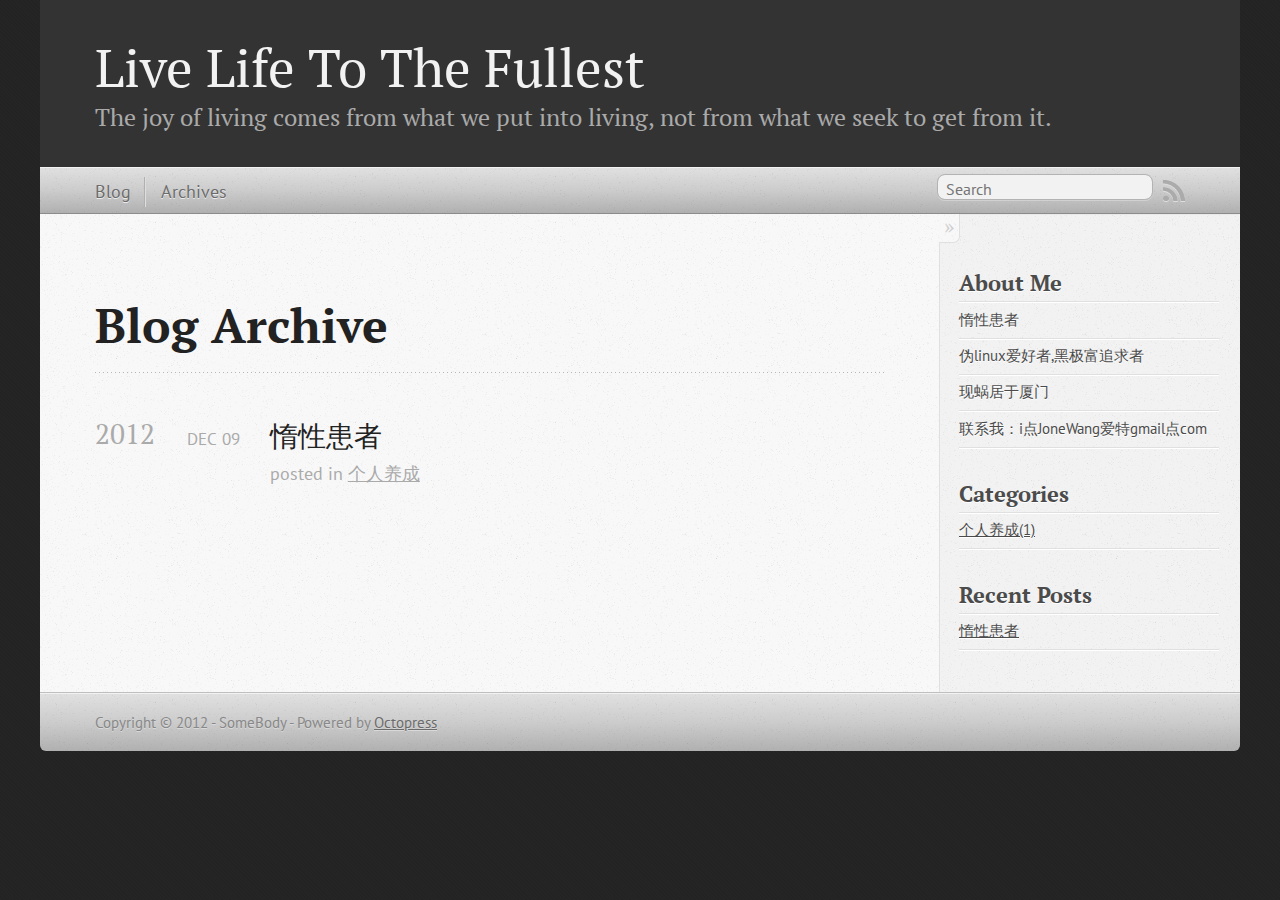
==== blog/archives/index.html @ 5085f166 "Site updated at 2012-12-09 09:11:10 UTC" ====
<!DOCTYPE html>
<!--[if IEMobile 7 ]><html class="no-js iem7"><![endif]-->
<!--[if lt IE 9]><html class="no-js lte-ie8"><![endif]-->
<!--[if (gt IE 8)|(gt IEMobile 7)|!(IEMobile)|!(IE)]><!--><html class="no-js" lang="en"><!--<![endif]-->
<head>
  <meta charset="utf-8">
  <title>Blog Archive - Live Life To The Fullest</title>
  <meta name="author" content="SomeBody">

  
  <meta name="description" content="Blog Archive 2012 惰性患者
Dec 09 2012 posted in 个人养成 About Me 惰性患者 伪linux爱好者,黑极富追求者 现蜗居于厦门 联系我：i点JoneWang爱特gmail点com Categories 个人养成(1) Recent Posts &hellip;">
  

  <!-- http://t.co/dKP3o1e -->
  <meta name="HandheldFriendly" content="True">
  <meta name="MobileOptimized" content="320">
  <meta name="viewport" content="width=device-width, initial-scale=1">

  
  <link rel="canonical" href="http://joneblog.github.com/blog/archives/">
  <link href="/favicon.png" rel="icon">
  <link href="/stylesheets/screen.css" media="screen, projection" rel="stylesheet" type="text/css">
  <script src="/javascripts/modernizr-2.0.js"></script>
  <script src="/javascripts/ender.js"></script>
  <script src="/javascripts/octopress.js" type="text/javascript"></script>
  <link href="/atom.xml" rel="alternate" title="Live Life To The Fullest" type="application/atom+xml">
  <!--Fonts from Google"s Web font directory at http://google.com/webfonts -->
<link href="http://fonts.googleapis.com/css?family=PT+Serif:regular,italic,bold,bolditalic" rel="stylesheet" type="text/css">
<link href="http://fonts.googleapis.com/css?family=PT+Sans:regular,italic,bold,bolditalic" rel="stylesheet" type="text/css">

  

</head>

<body   >
  <header role="banner"><hgroup>
  <h1><a href="/">Live Life To The Fullest</a></h1>
  
    <h2>The joy of living comes from what we put into living, not from what we seek to get from it.</h2>
  
</hgroup>

</header>
  <nav role="navigation"><ul class="subscription" data-subscription="rss">
  <li><a href="/atom.xml" rel="subscribe-rss" title="subscribe via RSS">RSS</a></li>
  
</ul>
  
<form action="http://google.com/search" method="get">
  <fieldset role="search">
    <input type="hidden" name="q" value="site:joneblog.github.com" />
    <input class="search" type="text" name="q" results="0" placeholder="Search"/>
  </fieldset>
</form>
  
<ul class="main-navigation">
  <li><a href="/">Blog</a></li>
  <li><a href="/blog/archives">Archives</a></li>
</ul>

</nav>
  <div id="main">
    <div id="content">
      <div>
<article role="article">
  
  <header>
    <h1 class="entry-title">Blog Archive</h1>
    
  </header>
  
  <div id="blog-archives">



  
  <h2>2012</h2>

<article>
  
<h1><a href="/blog/2012/12/09/inert-patients/">惰性患者</a></h1>
<time datetime="2012-12-09T13:49:00+08:00" pubdate><span class='month'>Dec</span> <span class='day'>09</span> <span class='year'>2012</span></time>

<footer>
  <span class="categories">posted in <a class='category' href='/blog/categories/个人养成/'>个人养成</a></span>
</footer>


</article>

</div>

  
</article>

</div>

<aside class="sidebar">
  
    <section>
  <h1>About Me</h1>
    <ul>
    <!--jonewang: self define about me.-->
    <li>惰性患者</li>
    <li>伪linux爱好者,黑极富追求者</li>
    <li>现蜗居于厦门</li>
    <li>联系我：i点JoneWang爱特gmail点com</li>
    </ul>
</section>

<section>
<h1>Categories</h1>
<span class='categories_tag'><li class='post'> <a href='/blog/categories/个人养成' style='font-size: 100'>个人养成(1)</a> </li></span>
</section>

<section>
  <h1>Recent Posts</h1>
  <ul id="recent_posts">
    
      <li class="post">
        <a href="/blog/2012/12/09/inert-patients/">惰性患者</a>
      </li>
    
  </ul>
</section>

  
</aside>


    </div>
  </div>
  <footer role="contentinfo"><p>
  Copyright &copy; 2012 - SomeBody -
  <span class="credit">Powered by <a href="http://octopress.org">Octopress</a></span>
</p>

</footer>
  







  <script type="text/javascript">
    (function(){
      var twitterWidgets = document.createElement('script');
      twitterWidgets.type = 'text/javascript';
      twitterWidgets.async = true;
      twitterWidgets.src = 'http://platform.twitter.com/widgets.js';
      document.getElementsByTagName('head')[0].appendChild(twitterWidgets);
    })();
  </script>





</body>
</html>
---- stylesheets/screen.css ----
html,body,div,span,applet,object,iframe,h1,h2,h3,h4,h5,h6,p,blockquote,pre,a,abbr,acronym,address,big,cite,code,del,dfn,em,img,ins,kbd,q,s,samp,small,strike,strong,sub,sup,tt,var,b,u,i,center,dl,dt,dd,ol,ul,li,fieldset,form,label,legend,table,caption,tbody,tfoot,thead,tr,th,td,article,aside,canvas,details,embed,figure,figcaption,footer,header,hgroup,menu,nav,output,ruby,section,summary,time,mark,audio,video{margin:0;padding:0;border:0;font:inherit;font-size:100%;vertical-align:baseline}html{line-height:1}ol,ul{list-style:none}table{border-collapse:collapse;border-spacing:0}caption,th,td{text-align:left;font-weight:normal;vertical-align:middle}q,blockquote{quotes:none}q:before,q:after,blockquote:before,blockquote:after{content:"";content:none}a img{border:none}article,aside,details,figcaption,figure,footer,header,hgroup,menu,nav,section,summary{display:block}article,aside,details,figcaption,figure,footer,header,hgroup,menu,nav,section,summary{display:block}a{color:#1863a1}a:visited{color:#751590}a:focus{color:#0181eb}a:hover{color:#0181eb}a:active{color:#01579f}aside.sidebar a{color:#1863a1}aside.sidebar a:focus{color:#0181eb}aside.sidebar a:hover{color:#0181eb}aside.sidebar a:active{color:#01579f}a{-webkit-transition:color 0.3s;-moz-transition:color 0.3s;-o-transition:color 0.3s;transition:color 0.3s}html{background:#252525 url('/images/line-tile.png?1355036156') top left}body>div{background:#f2f2f2 url('/images/noise.png?1355036156') top left;border-bottom:1px solid #bfbfbf}body>div>div{background:#f8f8f8 url('/images/noise.png?1355036156') top left;border-right:1px solid #e0e0e0}.heading,body>header h1,h1,h2,h3,h4,h5,h6{font-family:"PT Serif","Georgia","Helvetica Neue",Arial,sans-serif}.sans,body>header h2,article header p.meta,article>footer,#content .blog-index footer,html .gist .gist-file .gist-meta,#blog-archives a.category,#blog-archives time,aside.sidebar section,body>footer{font-family:"PT Sans","Helvetica Neue",Arial,sans-serif}.serif,body,#content .blog-index a[rel=full-article]{font-family:"PT Serif",Georgia,Times,"Times New Roman",serif}.mono,pre,code,tt,p code,li code{font-family:Menlo,Monaco,"Andale Mono","lucida console","Courier New",monospace}body>header h1{font-size:2.2em;font-family:"PT Serif","Georgia","Helvetica Neue",Arial,sans-serif;font-weight:normal;line-height:1.2em;margin-bottom:0.6667em}body>header h2{font-family:"PT Serif","Georgia","Helvetica Neue",Arial,sans-serif}body{line-height:1.5em;color:#222}h1{font-size:2.2em;line-height:1.2em}@media only screen and (min-width: 992px){body{font-size:1.15em}h1{font-size:2.6em;line-height:1.2em}}h1,h2,h3,h4,h5,h6{text-rendering:optimizelegibility;margin-bottom:1em;font-weight:bold}h2,section h1{font-size:1.5em}h3,section h2,section section h1{font-size:1.3em}h4,section h3,section section h2,section section section h1{font-size:1em}h5,section h4,section section h3{font-size:.9em}h6,section h5,section section h4,section section section h3{font-size:.8em}p,blockquote,ul,ol{margin-bottom:1.5em}ul{list-style-type:disc}ul ul{list-style-type:circle;margin-bottom:0px}ul ul ul{list-style-type:square;margin-bottom:0px}ol{list-style-type:decimal}ol ol{list-style-type:lower-alpha;margin-bottom:0px}ol ol ol{list-style-type:lower-roman;margin-bottom:0px}ul,ul ul,ul ol,ol,ol ul,ol ol{margin-left:1.3em}strong{font-weight:bold}em{font-style:italic}sup,sub{font-size:0.8em;position:relative;display:inline-block}sup{top:-0.5em}sub{bottom:-0.5em}q{font-style:italic}q:before{content:"\201C"}q:after{content:"\201D"}em,dfn{font-style:italic}strong,dfn{font-weight:bold}del,s{text-decoration:line-through}abbr,acronym{border-bottom:1px dotted;cursor:help}sub,sup{line-height:0}hr{margin-bottom:0.2em}small{font-size:.8em}big{font-size:1.2em}blockquote{font-style:italic;position:relative;font-size:1.2em;line-height:1.5em;padding-left:1em;border-left:4px solid rgba(170,170,170,0.5)}blockquote cite{font-style:italic}blockquote cite a{color:#aaa !important;word-wrap:break-word}blockquote cite:before{content:'\2014';padding-right:.3em;padding-left:.3em;color:#aaa}@media only screen and (min-width: 992px){blockquote{padding-left:1.5em;border-left-width:4px}}.pullquote-right:before,.pullquote-left:before{padding:0;border:none;content:attr(data-pullquote);float:right;width:45%;margin:.5em 0 1em 1.5em;position:relative;top:7px;font-size:1.4em;line-height:1.45em}.pullquote-left:before{float:left;margin:.5em 1.5em 1em 0}.force-wrap,article a,aside.sidebar a{white-space:-moz-pre-wrap;white-space:-pre-wrap;white-space:-o-pre-wrap;white-space:pre-wrap;word-wrap:break-word}.group,body>header,body>nav,body>footer,body #content>article,body #content>div>article,body #content>div>section,body div.pagination,aside.sidebar,#main,#content,.sidebar{*zoom:1}.group:after,body>header:after,body>nav:after,body>footer:after,body #content>article:after,body #content>div>article:after,body #content>div>section:after,body div.pagination:after,aside.sidebar:after,#main:after,#content:after,.sidebar:after{content:"";display:table;clear:both}body{-webkit-text-size-adjust:none;max-width:1200px;position:relative;margin:0 auto}body>header,body>nav,body>footer,body #content>article,body #content>div>article,body #content>div>section{padding-left:18px;padding-right:18px}@media only screen and (min-width: 480px){body>header,body>nav,body>footer,body #content>article,body #content>div>article,body #content>div>section{padding-left:25px;padding-right:25px}}@media only screen and (min-width: 768px){body>header,body>nav,body>footer,body #content>article,body #content>div>article,body #content>div>section{padding-left:35px;padding-right:35px}}@media only screen and (min-width: 992px){body>header,body>nav,body>footer,body #content>article,body #content>div>article,body #content>div>section{padding-left:55px;padding-right:55px}}body div.pagination{margin-left:18px;margin-right:18px}@media only screen and (min-width: 480px){body div.pagination{margin-left:25px;margin-right:25px}}@media only screen and (min-width: 768px){body div.pagination{margin-left:35px;margin-right:35px}}@media only screen and (min-width: 992px){body div.pagination{margin-left:55px;margin-right:55px}}body>header{font-size:1em;padding-top:1.5em;padding-bottom:1.5em}#content{overflow:hidden}#content>div,#content>article{width:100%}aside.sidebar{float:none;padding:0 18px 1px;background-color:#f7f7f7;border-top:1px solid #e0e0e0}.flex-content,article img,article video,article .flash-video,aside.sidebar img{max-width:100%;height:auto}.basic-alignment.left,article img.left,article video.left,article .left.flash-video,aside.sidebar img.left{float:left;margin-right:1.5em}.basic-alignment.right,article img.right,article video.right,article .right.flash-video,aside.sidebar img.right{float:right;margin-left:1.5em}.basic-alignment.center,article img.center,article video.center,article .center.flash-video,aside.sidebar img.center{display:block;margin:0 auto 1.5em}.basic-alignment.left,article img.left,article video.left,article .left.flash-video,aside.sidebar img.left,.basic-alignment.right,article img.right,article video.right,article .right.flash-video,aside.sidebar img.right{margin-bottom:.8em}.toggle-sidebar,.no-sidebar .toggle-sidebar{display:none}@media only screen and (min-width: 750px){body.sidebar-footer aside.sidebar{float:none;width:auto;clear:left;margin:0;padding:0 35px 1px;background-color:#f7f7f7;border-top:1px solid #eaeaea}body.sidebar-footer aside.sidebar section.odd,body.sidebar-footer aside.sidebar section.even{float:left;width:48%}body.sidebar-footer aside.sidebar section.odd{margin-left:0}body.sidebar-footer aside.sidebar section.even{margin-left:4%}body.sidebar-footer aside.sidebar.thirds section{width:30%;margin-left:5%}body.sidebar-footer aside.sidebar.thirds section.first{margin-left:0;clear:both}}body.sidebar-footer #content{margin-right:0px}body.sidebar-footer .toggle-sidebar{display:none}@media only screen and (min-width: 550px){body>header{font-size:1em}}@media only screen and (min-width: 750px){aside.sidebar{float:none;width:auto;clear:left;margin:0;padding:0 35px 1px;background-color:#f7f7f7;border-top:1px solid #eaeaea}aside.sidebar section.odd,aside.sidebar section.even{float:left;width:48%}aside.sidebar section.odd{margin-left:0}aside.sidebar section.even{margin-left:4%}aside.sidebar.thirds section{width:30%;margin-left:5%}aside.sidebar.thirds section.first{margin-left:0;clear:both}}@media only screen and (min-width: 768px){body{-webkit-text-size-adjust:auto}body>header{font-size:1.2em}#main{padding:0;margin:0 auto}#content{overflow:visible;margin-right:240px;position:relative}.no-sidebar #content{margin-right:0;border-right:0}.collapse-sidebar #content{margin-right:20px}#content>div,#content>article{padding-top:17.5px;padding-bottom:17.5px;float:left}aside.sidebar{width:210px;padding:0 15px 15px;background:none;clear:none;float:left;margin:0 -100% 0 0}aside.sidebar section{width:auto;margin-left:0}aside.sidebar section.odd,aside.sidebar section.even{float:none;width:auto;margin-left:0}.collapse-sidebar aside.sidebar{float:none;width:auto;clear:left;margin:0;padding:0 35px 1px;background-color:#f7f7f7;border-top:1px solid #eaeaea}.collapse-sidebar aside.sidebar section.odd,.collapse-sidebar aside.sidebar section.even{float:left;width:48%}.collapse-sidebar aside.sidebar section.odd{margin-left:0}.collapse-sidebar aside.sidebar section.even{margin-left:4%}.collapse-sidebar aside.sidebar.thirds section{width:30%;margin-left:5%}.collapse-sidebar aside.sidebar.thirds section.first{margin-left:0;clear:both}}@media only screen and (min-width: 992px){body>header{font-size:1.3em}#content{margin-right:300px}#content>div,#content>article{padding-top:27.5px;padding-bottom:27.5px}aside.sidebar{width:260px;padding:1.2em 20px 20px}.collapse-sidebar aside.sidebar{padding-left:55px;padding-right:55px}}@media only screen and (min-width: 768px){ul,ol{margin-left:0}}body>header{background:#333}body>header h1{display:inline-block;margin:0}body>header h1 a,body>header h1 a:visited,body>header h1 a:hover{color:#f2f2f2;text-decoration:none}body>header h2{margin:.2em 0 0;font-size:1em;color:#aaa;font-weight:normal}body>nav{position:relative;background-color:#ccc;background:url('/images/noise.png?1355036156'),-webkit-gradient(linear, 50% 0%, 50% 100%, color-stop(0%, #e0e0e0), color-stop(50%, #cccccc), color-stop(100%, #b0b0b0));background:url('/images/noise.png?1355036156'),-webkit-linear-gradient(#e0e0e0,#cccccc,#b0b0b0);background:url('/images/noise.png?1355036156'),-moz-linear-gradient(#e0e0e0,#cccccc,#b0b0b0);background:url('/images/noise.png?1355036156'),-o-linear-gradient(#e0e0e0,#cccccc,#b0b0b0);background:url('/images/noise.png?1355036156'),linear-gradient(#e0e0e0,#cccccc,#b0b0b0);border-top:1px solid #f2f2f2;border-bottom:1px solid #8c8c8c;padding-top:.35em;padding-bottom:.35em}body>nav form{-webkit-background-clip:padding;-moz-background-clip:padding;background-clip:padding-box;margin:0;padding:0}body>nav form .search{padding:.3em .5em 0;font-size:.85em;font-family:"PT Sans","Helvetica Neue",Arial,sans-serif;line-height:1.1em;width:95%;-webkit-border-radius:0.5em;-moz-border-radius:0.5em;-ms-border-radius:0.5em;-o-border-radius:0.5em;border-radius:0.5em;-webkit-background-clip:padding;-moz-background-clip:padding;background-clip:padding-box;-webkit-box-shadow:#d1d1d1 0 1px;-moz-box-shadow:#d1d1d1 0 1px;box-shadow:#d1d1d1 0 1px;background-color:#f2f2f2;border:1px solid #b3b3b3;color:#888}body>nav form .search:focus{color:#444;border-color:#80b1df;-webkit-box-shadow:#80b1df 0 0 4px,#80b1df 0 0 3px inset;-moz-box-shadow:#80b1df 0 0 4px,#80b1df 0 0 3px inset;box-shadow:#80b1df 0 0 4px,#80b1df 0 0 3px inset;background-color:#fff;outline:none}body>nav fieldset[role=search]{float:right;width:48%}body>nav fieldset.mobile-nav{float:left;width:48%}body>nav fieldset.mobile-nav select{width:100%;font-size:.8em;border:1px solid #888}body>nav ul{display:none}@media only screen and (min-width: 550px){body>nav{font-size:.9em}body>nav ul{margin:0;padding:0;border:0;overflow:hidden;*zoom:1;float:left;display:block;padding-top:.15em}body>nav ul li{list-style-image:none;list-style-type:none;margin-left:0;white-space:nowrap;display:inline;float:left;padding-left:0;padding-right:0}body>nav ul li:first-child,body>nav ul li.first{padding-left:0}body>nav ul li:last-child{padding-right:0}body>nav ul li.last{padding-right:0}body>nav ul.subscription{margin-left:.8em;float:right}body>nav ul.subscription li:last-child a{padding-right:0}body>nav ul li{margin:0}body>nav a{color:#6b6b6b;font-family:"PT Sans","Helvetica Neue",Arial,sans-serif;text-shadow:#ebebeb 0 1px;float:left;text-decoration:none;font-size:1.1em;padding:.1em 0;line-height:1.5em}body>nav a:visited{color:#6b6b6b}body>nav a:hover{color:#2b2b2b}body>nav li+li{border-left:1px solid #b0b0b0;margin-left:.8em}body>nav li+li a{padding-left:.8em;border-left:1px solid #dedede}body>nav form{float:right;text-align:left;padding-left:.8em;width:175px}body>nav form .search{width:93%;font-size:.95em;line-height:1.2em}body>nav ul[data-subscription$=email]+form{width:97px}body>nav ul[data-subscription$=email]+form .search{width:91%}body>nav fieldset.mobile-nav{display:none}body>nav fieldset[role=search]{width:99%}}@media only screen and (min-width: 992px){body>nav form{width:215px}body>nav ul[data-subscription$=email]+form{width:147px}}.no-placeholder body>nav .search{background:#f2f2f2 url('/images/search.png?1355036156') 0.3em 0.25em no-repeat;text-indent:1.3em}@media only screen and (min-width: 550px){.maskImage body>nav ul[data-subscription$=email]+form{width:123px}}@media only screen and (min-width: 992px){.maskImage body>nav ul[data-subscription$=email]+form{width:173px}}.maskImage ul.subscription{position:relative;top:.2em}.maskImage ul.subscription li,.maskImage ul.subscription a{border:0;padding:0}.maskImage a[rel=subscribe-rss]{position:relative;top:0px;text-indent:-999999em;background-color:#dedede;border:0;padding:0}.maskImage a[rel=subscribe-rss],.maskImage a[rel=subscribe-rss]:after{-webkit-mask-image:url('/images/rss.png?1355036156');-moz-mask-image:url('/images/rss.png?1355036156');-ms-mask-image:url('/images/rss.png?1355036156');-o-mask-image:url('/images/rss.png?1355036156');mask-image:url('/images/rss.png?1355036156');-webkit-mask-repeat:no-repeat;-moz-mask-repeat:no-repeat;-ms-mask-repeat:no-repeat;-o-mask-repeat:no-repeat;mask-repeat:no-repeat;width:22px;height:22px}.maskImage a[rel=subscribe-rss]:after{content:"";position:absolute;top:-1px;left:0;background-color:#ababab}.maskImage a[rel=subscribe-rss]:hover:after{background-color:#9e9e9e}.maskImage a[rel=subscribe-email]{position:relative;top:0px;text-indent:-999999em;background-color:#dedede;border:0;padding:0}.maskImage a[rel=subscribe-email],.maskImage a[rel=subscribe-email]:after{-webkit-mask-image:url('/images/email.png?1355036156');-moz-mask-image:url('/images/email.png?1355036156');-ms-mask-image:url('/images/email.png?1355036156');-o-mask-image:url('/images/email.png?1355036156');mask-image:url('/images/email.png?1355036156');-webkit-mask-repeat:no-repeat;-moz-mask-repeat:no-repeat;-ms-mask-repeat:no-repeat;-o-mask-repeat:no-repeat;mask-repeat:no-repeat;width:28px;height:22px}.maskImage a[rel=subscribe-email]:after{content:"";position:absolute;top:-1px;left:0;background-color:#ababab}.maskImage a[rel=subscribe-email]:hover:after{background-color:#9e9e9e}article{padding-top:1em}article header{position:relative;padding-top:2em;padding-bottom:1em;margin-bottom:1em;background:url('[data-uri]') bottom left repeat-x}article header h1{margin:0}article header h1 a{text-decoration:none}article header h1 a:hover{text-decoration:underline}article header p{font-size:.9em;color:#aaa;margin:0}article header p.meta{text-transform:uppercase;position:absolute;top:0}@media only screen and (min-width: 768px){article header{margin-bottom:1.5em;padding-bottom:1em;background:url('[data-uri]') bottom left repeat-x}}article h2{padding-top:0.8em;background:url('[data-uri]') top left repeat-x}.entry-content article h2:first-child,article header+h2{padding-top:0}article h2:first-child,article header+h2{background:none}article .feature{padding-top:.5em;margin-bottom:1em;padding-bottom:1em;background:url('[data-uri]') bottom left repeat-x;font-size:2.0em;font-style:italic;line-height:1.3em}article img,article video,article .flash-video{-webkit-border-radius:0.3em;-moz-border-radius:0.3em;-ms-border-radius:0.3em;-o-border-radius:0.3em;border-radius:0.3em;-webkit-box-shadow:rgba(0,0,0,0.15) 0 1px 4px;-moz-box-shadow:rgba(0,0,0,0.15) 0 1px 4px;box-shadow:rgba(0,0,0,0.15) 0 1px 4px;-webkit-box-sizing:border-box;-moz-box-sizing:border-box;box-sizing:border-box;border:#fff 0.5em solid}article video,article .flash-video{margin:0 auto 1.5em}article video{display:block;width:100%}article .flash-video>div{position:relative;display:block;padding-bottom:56.25%;padding-top:1px;height:0;overflow:hidden}article .flash-video>div iframe,article .flash-video>div object,article .flash-video>div embed{position:absolute;top:0;left:0;width:100%;height:100%}article>footer{padding-bottom:2.5em;margin-top:2em}article>footer p.meta{margin-bottom:.8em;font-size:.85em;clear:both;overflow:hidden}.blog-index article+article{background:url('[data-uri]') top left repeat-x}#content .blog-index{padding-top:0;padding-bottom:0}#content .blog-index article{padding-top:2em}#content .blog-index article header{background:none;padding-bottom:0}#content .blog-index article h1{font-size:2.2em}#content .blog-index article h1 a{color:inherit}#content .blog-index article h1 a:hover{color:#0181eb}#content .blog-index a[rel=full-article]{background:#ebebeb;display:inline-block;padding:.4em .8em;margin-right:.5em;text-decoration:none;color:#666;-webkit-transition:background-color 0.5s;-moz-transition:background-color 0.5s;-o-transition:background-color 0.5s;transition:background-color 0.5s}#content .blog-index a[rel=full-article]:hover{background:#0181eb;text-shadow:none;color:#f8f8f8}#content .blog-index footer{margin-top:1em}.separator,article>footer .byline+time:before,article>footer time+time:before,article>footer .comments:before,article>footer .byline ~ .categories:before{content:"\2022 ";padding:0 .4em 0 .2em;display:inline-block}#content div.pagination{text-align:center;font-size:.95em;position:relative;background:url('[data-uri]') top left repeat-x;padding-top:1.5em;padding-bottom:1.5em}#content div.pagination a{text-decoration:none;color:#aaa}#content div.pagination a.prev{position:absolute;left:0}#content div.pagination a.next{position:absolute;right:0}#content div.pagination a:hover{color:#0181eb}#content div.pagination a[href*=archive]:before,#content div.pagination a[href*=archive]:after{content:'\2014';padding:0 .3em}p.meta+.sharing{padding-top:1em;padding-left:0;background:url('[data-uri]') top left repeat-x}#fb-root{display:none}.highlight,html .gist .gist-file .gist-syntax .gist-highlight{border:1px solid #05232b !important}.highlight table td.code,html .gist .gist-file .gist-syntax .gist-highlight table td.code{width:100%}.highlight .line-numbers,html .gist .gist-file .gist-syntax .gist-highlight .line-numbers{text-align:right;font-size:13px;line-height:1.45em;background:#073642 url('/images/noise.png?1355036156') top left !important;border-right:1px solid #00232c !important;-webkit-box-shadow:#083e4b -1px 0 inset;-moz-box-shadow:#083e4b -1px 0 inset;box-shadow:#083e4b -1px 0 inset;text-shadow:#021014 0 -1px;padding:.8em !important;-webkit-border-radius:0;-moz-border-radius:0;-ms-border-radius:0;-o-border-radius:0;border-radius:0}.highlight .line-numbers span,html .gist .gist-file .gist-syntax .gist-highlight .line-numbers span{color:#586e75 !important}figure.code,.gist-file,pre{-webkit-box-shadow:rgba(0,0,0,0.06) 0 0 10px;-moz-box-shadow:rgba(0,0,0,0.06) 0 0 10px;box-shadow:rgba(0,0,0,0.06) 0 0 10px}figure.code .highlight pre,.gist-file .highlight pre,pre .highlight pre{-webkit-box-shadow:none;-moz-box-shadow:none;box-shadow:none}html .gist .gist-file{margin-bottom:1.8em;position:relative;border:none;padding-top:26px !important}html .gist .gist-file .gist-syntax{border-bottom:0 !important;background:none !important}html .gist .gist-file .gist-syntax .gist-highlight{background:#002b36 !important}html .gist .gist-file .gist-meta{padding:.6em 0.8em;border:1px solid #083e4b !important;color:#586e75;font-size:.7em !important;background:#073642 url('/images/noise.png?1355036156') top left;line-height:1.5em}html .gist .gist-file .gist-meta a{color:#75878b !important;text-decoration:none}html .gist .gist-file .gist-meta a:hover{text-decoration:underline}html .gist .gist-file .gist-meta a:hover{color:#93a1a1 !important}html .gist .gist-file .gist-meta a[href*='#file']{position:absolute;top:0;left:0;right:-10px;color:#474747 !important}html .gist .gist-file .gist-meta a[href*='#file']:hover{color:#1863a1 !important}html .gist .gist-file .gist-meta a[href*=raw]{top:.4em}pre{background:#002b36 url('/images/noise.png?1355036156') top left;-webkit-border-radius:0.4em;-moz-border-radius:0.4em;-ms-border-radius:0.4em;-o-border-radius:0.4em;border-radius:0.4em;border:1px solid #05232b;line-height:1.45em;font-size:13px;margin-bottom:2.1em;padding:.8em 1em;color:#93a1a1;overflow:auto}h3.filename+pre{-moz-border-radius-topleft:0px;-webkit-border-top-left-radius:0px;border-top-left-radius:0px;-moz-border-radius-topright:0px;-webkit-border-top-right-radius:0px;border-top-right-radius:0px}p code,li code{display:inline-block;white-space:no-wrap;background:#fff;font-size:.8em;line-height:1.5em;color:#555;border:1px solid #ddd;-webkit-border-radius:0.4em;-moz-border-radius:0.4em;-ms-border-radius:0.4em;-o-border-radius:0.4em;border-radius:0.4em;padding:0 .3em;margin:-1px 0}p pre code,li pre code{font-size:1em !important;background:none;border:none}.pre-code,html .gist .gist-file .gist-syntax .gist-highlight pre,.highlight code{font-family:Menlo,Monaco,"Andale Mono","lucida console","Courier New",monospace !important;overflow:scroll;overflow-y:hidden;display:block;padding:.8em !important;overflow-x:auto;line-height:1.45em;background:#002b36 url('/images/noise.png?1355036156') top left !important;color:#93a1a1 !important}.pre-code *::-moz-selection,html .gist .gist-file .gist-syntax .gist-highlight pre *::-moz-selection,.highlight code *::-moz-selection{background:#386774;color:inherit;text-shadow:#002b36 0 1px}.pre-code *::-webkit-selection,html .gist .gist-file .gist-syntax .gist-highlight pre *::-webkit-selection,.highlight code *::-webkit-selection{background:#386774;color:inherit;text-shadow:#002b36 0 1px}.pre-code *::selection,html .gist .gist-file .gist-syntax .gist-highlight pre *::selection,.highlight code *::selection{background:#386774;color:inherit;text-shadow:#002b36 0 1px}.pre-code span,html .gist .gist-file .gist-syntax .gist-highlight pre span,.highlight code span{color:#93a1a1 !important}.pre-code span,html .gist .gist-file .gist-syntax .gist-highlight pre span,.highlight code span{font-style:normal !important;font-weight:normal !important}.pre-code .c,html .gist .gist-file .gist-syntax .gist-highlight pre .c,.highlight code .c{color:#586e75 !important;font-style:italic !important}.pre-code .cm,html .gist .gist-file .gist-syntax .gist-highlight pre .cm,.highlight code .cm{color:#586e75 !important;font-style:italic !important}.pre-code .cp,html .gist .gist-file .gist-syntax .gist-highlight pre .cp,.highlight code .cp{color:#586e75 !important;font-style:italic !important}.pre-code .c1,html .gist .gist-file .gist-syntax .gist-highlight pre .c1,.highlight code .c1{color:#586e75 !important;font-style:italic !important}.pre-code .cs,html .gist .gist-file .gist-syntax .gist-highlight pre .cs,.highlight code .cs{color:#586e75 !important;font-weight:bold !important;font-style:italic !important}.pre-code .err,html .gist .gist-file .gist-syntax .gist-highlight pre .err,.highlight code .err{color:#dc322f !important;background:none !important}.pre-code .k,html .gist .gist-file .gist-syntax .gist-highlight pre .k,.highlight code .k{color:#cb4b16 !important}.pre-code .o,html .gist .gist-file .gist-syntax .gist-highlight pre .o,.highlight code .o{color:#93a1a1 !important;font-weight:bold !important}.pre-code .p,html .gist .gist-file .gist-syntax .gist-highlight pre .p,.highlight code .p{color:#93a1a1 !important}.pre-code .ow,html .gist .gist-file .gist-syntax .gist-highlight pre .ow,.highlight code .ow{color:#2aa198 !important;font-weight:bold !important}.pre-code .gd,html .gist .gist-file .gist-syntax .gist-highlight pre .gd,.highlight code .gd{color:#93a1a1 !important;background-color:#372c34 !important;display:inline-block}.pre-code .gd .x,html .gist .gist-file .gist-syntax .gist-highlight pre .gd .x,.highlight code .gd .x{color:#93a1a1 !important;background-color:#4d2d33 !important;display:inline-block}.pre-code .ge,html .gist .gist-file .gist-syntax .gist-highlight pre .ge,.highlight code .ge{color:#93a1a1 !important;font-style:italic !important}.pre-code .gh,html .gist .gist-file .gist-syntax .gist-highlight pre .gh,.highlight code .gh{color:#586e75 !important}.pre-code .gi,html .gist .gist-file .gist-syntax .gist-highlight pre .gi,.highlight code .gi{color:#93a1a1 !important;background-color:#1a412b !important;display:inline-block}.pre-code .gi .x,html .gist .gist-file .gist-syntax .gist-highlight pre .gi .x,.highlight code .gi .x{color:#93a1a1 !important;background-color:#355720 !important;display:inline-block}.pre-code .gs,html .gist .gist-file .gist-syntax .gist-highlight pre .gs,.highlight code .gs{color:#93a1a1 !important;font-weight:bold !important}.pre-code .gu,html .gist .gist-file .gist-syntax .gist-highlight pre .gu,.highlight code .gu{color:#6c71c4 !important}.pre-code .kc,html .gist .gist-file .gist-syntax .gist-highlight pre .kc,.highlight code .kc{color:#859900 !important;font-weight:bold !important}.pre-code .kd,html .gist .gist-file .gist-syntax .gist-highlight pre .kd,.highlight code .kd{color:#268bd2 !important}.pre-code .kp,html .gist .gist-file .gist-syntax .gist-highlight pre .kp,.highlight code .kp{color:#cb4b16 !important;font-weight:bold !important}.pre-code .kr,html .gist .gist-file .gist-syntax .gist-highlight pre .kr,.highlight code .kr{color:#d33682 !important;font-weight:bold !important}.pre-code .kt,html .gist .gist-file .gist-syntax .gist-highlight pre .kt,.highlight code .kt{color:#2aa198 !important}.pre-code .n,html .gist .gist-file .gist-syntax .gist-highlight pre .n,.highlight code .n{color:#268bd2 !important}.pre-code .na,html .gist .gist-file .gist-syntax .gist-highlight pre .na,.highlight code .na{color:#268bd2 !important}.pre-code .nb,html .gist .gist-file .gist-syntax .gist-highlight pre .nb,.highlight code .nb{color:#859900 !important}.pre-code .nc,html .gist .gist-file .gist-syntax .gist-highlight pre .nc,.highlight code .nc{color:#d33682 !important}.pre-code .no,html .gist .gist-file .gist-syntax .gist-highlight pre .no,.highlight code .no{color:#b58900 !important}.pre-code .nl,html .gist .gist-file .gist-syntax .gist-highlight pre .nl,.highlight code .nl{color:#859900 !important}.pre-code .ne,html .gist .gist-file .gist-syntax .gist-highlight pre .ne,.highlight code .ne{color:#268bd2 !important;font-weight:bold !important}.pre-code .nf,html .gist .gist-file .gist-syntax .gist-highlight pre .nf,.highlight code .nf{color:#268bd2 !important;font-weight:bold !important}.pre-code .nn,html .gist .gist-file .gist-syntax .gist-highlight pre .nn,.highlight code .nn{color:#b58900 !important}.pre-code .nt,html .gist .gist-file .gist-syntax .gist-highlight pre .nt,.highlight code .nt{color:#268bd2 !important;font-weight:bold !important}.pre-code .nx,html .gist .gist-file .gist-syntax .gist-highlight pre .nx,.highlight code .nx{color:#b58900 !important}.pre-code .vg,html .gist .gist-file .gist-syntax .gist-highlight pre .vg,.highlight code .vg{color:#268bd2 !important}.pre-code .vi,html .gist .gist-file .gist-syntax .gist-highlight pre .vi,.highlight code .vi{color:#268bd2 !important}.pre-code .nv,html .gist .gist-file .gist-syntax .gist-highlight pre .nv,.highlight code .nv{color:#268bd2 !important}.pre-code .mf,html .gist .gist-file .gist-syntax .gist-highlight pre .mf,.highlight code .mf{color:#2aa198 !important}.pre-code .m,html .gist .gist-file .gist-syntax .gist-highlight pre .m,.highlight code .m{color:#2aa198 !important}.pre-code .mh,html .gist .gist-file .gist-syntax .gist-highlight pre .mh,.highlight code .mh{color:#2aa198 !important}.pre-code .mi,html .gist .gist-file .gist-syntax .gist-highlight pre .mi,.highlight code .mi{color:#2aa198 !important}.pre-code .s,html .gist .gist-file .gist-syntax .gist-highlight pre .s,.highlight code .s{color:#2aa198 !important}.pre-code .sd,html .gist .gist-file .gist-syntax .gist-highlight pre .sd,.highlight code .sd{color:#2aa198 !important}.pre-code .s2,html .gist .gist-file .gist-syntax .gist-highlight pre .s2,.highlight code .s2{color:#2aa198 !important}.pre-code .se,html .gist .gist-file .gist-syntax .gist-highlight pre .se,.highlight code .se{color:#dc322f !important}.pre-code .si,html .gist .gist-file .gist-syntax .gist-highlight pre .si,.highlight code .si{color:#268bd2 !important}.pre-code .sr,html .gist .gist-file .gist-syntax .gist-highlight pre .sr,.highlight code .sr{color:#2aa198 !important}.pre-code .s1,html .gist .gist-file .gist-syntax .gist-highlight pre .s1,.highlight code .s1{color:#2aa198 !important}.pre-code div .gd,html .gist .gist-file .gist-syntax .gist-highlight pre div .gd,.highlight code div .gd,.pre-code div .gd .x,html .gist .gist-file .gist-syntax .gist-highlight pre div .gd .x,.highlight code div .gd .x,.pre-code div .gi,html .gist .gist-file .gist-syntax .gist-highlight pre div .gi,.highlight code div .gi,.pre-code div .gi .x,html .gist .gist-file .gist-syntax .gist-highlight pre div .gi .x,.highlight code div .gi .x{display:inline-block;width:100%}.highlight,.gist-highlight{margin-bottom:1.8em;background:#002b36;overflow-y:hidden;overflow-x:auto}.highlight pre,.gist-highlight pre{background:none;-webkit-border-radius:none;-moz-border-radius:none;-ms-border-radius:none;-o-border-radius:none;border-radius:none;border:none;padding:0;margin-bottom:0}pre::-webkit-scrollbar,.highlight::-webkit-scrollbar,.gist-highlight::-webkit-scrollbar{height:.5em;background:rgba(255,255,255,0.15)}pre::-webkit-scrollbar-thumb:horizontal,.highlight::-webkit-scrollbar-thumb:horizontal,.gist-highlight::-webkit-scrollbar-thumb:horizontal{background:rgba(255,255,255,0.2);-webkit-border-radius:4px;border-radius:4px}.highlight code{background:#000}figure.code{background:none;padding:0;border:0;margin-bottom:1.5em}figure.code pre{margin-bottom:0}figure.code figcaption{position:relative}figure.code .highlight{margin-bottom:0}.code-title,html .gist .gist-file .gist-meta a[href*='#file'],h3.filename,figure.code figcaption{text-align:center;font-size:13px;line-height:2em;text-shadow:#cbcccc 0 1px 0;color:#474747;font-weight:normal;margin-bottom:0;-moz-border-radius-topleft:5px;-webkit-border-top-left-radius:5px;border-top-left-radius:5px;-moz-border-radius-topright:5px;-webkit-border-top-right-radius:5px;border-top-right-radius:5px;font-family:"Helvetica Neue", Arial, "Lucida Grande", "Lucida Sans Unicode", Lucida, sans-serif;background:#aaa url('/images/code_bg.png?1355036156') top repeat-x;border:1px solid #565656;border-top-color:#cbcbcb;border-left-color:#a5a5a5;border-right-color:#a5a5a5;border-bottom:0}.download-source,html .gist .gist-file .gist-meta a[href*=raw],figure.code figcaption a{position:absolute;right:.8em;text-decoration:none;color:#666 !important;z-index:1;font-size:13px;text-shadow:#cbcccc 0 1px 0;padding-left:3em}.download-source:hover,html .gist .gist-file .gist-meta a[href*=raw]:hover,figure.code figcaption a:hover{text-decoration:underline}#archive #content>div,#archive #content>div>article{padding-top:0}#blog-archives{color:#aaa}#blog-archives article{padding:1em 0 1em;position:relative;background:url('[data-uri]') bottom left repeat-x}#blog-archives article:last-child{background:none}#blog-archives article footer{padding:0;margin:0}#blog-archives h1{color:#222;margin-bottom:.3em}#blog-archives h2{display:none}#blog-archives h1{font-size:1.5em}#blog-archives h1 a{text-decoration:none;color:inherit;font-weight:normal;display:inline-block}#blog-archives h1 a:hover{text-decoration:underline}#blog-archives h1 a:hover{color:#0181eb}#blog-archives a.category,#blog-archives time{color:#aaa}#blog-archives .entry-content{display:none}#blog-archives time{font-size:.9em;line-height:1.2em}#blog-archives time .month,#blog-archives time .day{display:inline-block}#blog-archives time .month{text-transform:uppercase}#blog-archives p{margin-bottom:1em}#blog-archives a,#blog-archives .entry-content a{color:inherit}#blog-archives a:hover,#blog-archives .entry-content a:hover{color:#0181eb}#blog-archives a:hover{color:#0181eb}@media only screen and (min-width: 550px){#blog-archives article{margin-left:5em}#blog-archives h2{margin-bottom:.3em;font-weight:normal;display:inline-block;position:relative;top:-1px;float:left}#blog-archives h2:first-child{padding-top:.75em}#blog-archives time{position:absolute;text-align:right;left:0em;top:1.8em}#blog-archives .year{display:none}#blog-archives article{padding-left:4.5em;padding-bottom:.7em}#blog-archives a.category{line-height:1.1em}}#content>.category article{margin-left:0;padding-left:6.8em}#content>.category .year{display:inline}.side-shadow-border,aside.sidebar section h1,aside.sidebar li{-webkit-box-shadow:#fff 0 1px;-moz-box-shadow:#fff 0 1px;box-shadow:#fff 0 1px}aside.sidebar{overflow:hidden;color:#4b4b4b;text-shadow:#fff 0 1px}aside.sidebar section{font-size:.8em;line-height:1.4em;margin-bottom:1.5em}aside.sidebar section h1{margin:1.5em 0 0;padding-bottom:.2em;border-bottom:1px solid #e0e0e0}aside.sidebar section h1+p{padding-top:.4em}aside.sidebar img{-webkit-border-radius:0.3em;-moz-border-radius:0.3em;-ms-border-radius:0.3em;-o-border-radius:0.3em;border-radius:0.3em;-webkit-box-shadow:rgba(0,0,0,0.15) 0 1px 4px;-moz-box-shadow:rgba(0,0,0,0.15) 0 1px 4px;box-shadow:rgba(0,0,0,0.15) 0 1px 4px;-webkit-box-sizing:border-box;-moz-box-sizing:border-box;box-sizing:border-box;border:#fff 0.3em solid}aside.sidebar ul{margin-bottom:0.5em;margin-left:0}aside.sidebar li{list-style:none;padding:.5em 0;margin:0;border-bottom:1px solid #e0e0e0}aside.sidebar li p:last-child{margin-bottom:0}aside.sidebar a{color:inherit;-webkit-transition:color 0.5s;-moz-transition:color 0.5s;-o-transition:color 0.5s;transition:color 0.5s}aside.sidebar:hover a{color:#1863a1}aside.sidebar:hover a:hover{color:#0181eb}.aside-alt-link,#tweets a[href*='twitter.com/search'],#pinboard_linkroll .pin-tag{color:#7e7e7e}.aside-alt-link:hover,#tweets a[href*='twitter.com/search']:hover,#pinboard_linkroll .pin-tag:hover{color:#0181eb}@media only screen and (min-width: 768px){.toggle-sidebar{outline:none;position:absolute;right:-10px;top:0;bottom:0;display:inline-block;text-decoration:none;color:#cecece;width:9px;cursor:pointer}.toggle-sidebar:hover{background:#e9e9e9;background:-webkit-gradient(linear, 0% 50%, 100% 50%, color-stop(0%, rgba(224,224,224,0.5)), color-stop(100%, rgba(224,224,224,0)));background:-webkit-linear-gradient(left, rgba(224,224,224,0.5),rgba(224,224,224,0));background:-moz-linear-gradient(left, rgba(224,224,224,0.5),rgba(224,224,224,0));background:-o-linear-gradient(left, rgba(224,224,224,0.5),rgba(224,224,224,0));background:linear-gradient(left, rgba(224,224,224,0.5),rgba(224,224,224,0))}.toggle-sidebar:after{position:absolute;right:-11px;top:0;width:20px;font-size:1.2em;line-height:1.1em;padding-bottom:.15em;-moz-border-radius-bottomright:0.3em;-webkit-border-bottom-right-radius:0.3em;border-bottom-right-radius:0.3em;text-align:center;background:#f8f8f8 url('/images/noise.png?1355036156') top left;border-bottom:1px solid #e0e0e0;border-right:1px solid #e0e0e0;content:"\00BB";text-indent:-1px}.collapse-sidebar .toggle-sidebar{text-indent:0px;right:-20px;width:19px}.collapse-sidebar .toggle-sidebar:hover{background:#e9e9e9}.collapse-sidebar .toggle-sidebar:after{border-left:1px solid #e0e0e0;text-shadow:#fff 0 1px;content:"\00AB";left:0px;right:0;text-align:center;text-indent:0;border:0;border-right-width:0;background:none}}#tweets .loading{background:url('[data-uri]') no-repeat center 0.5em;color:#c4c4c4;text-shadow:#f8f8f8 0 1px;text-align:center;padding:2.5em 0 .5em}#tweets .loading.error{background:url('[data-uri]') no-repeat center 0.5em}#tweets p{position:relative;padding-right:1em}#tweets a[href*=status]:first-child{color:#a4a4a4;float:right;padding:0 0 .1em 1em;position:relative;right:-1.3em;text-shadow:#fff 0 1px;font-size:.7em;text-decoration:none}#tweets a[href*=status]:first-child span{font-size:1.5em}#tweets a[href*=status]:first-child:hover{color:#0181eb;text-decoration:none}#tweets a[href*='twitter.com/search']{text-decoration:none}#tweets a[href*='twitter.com/search']:hover{text-decoration:underline}.googleplus h1{-moz-box-shadow:none !important;-webkit-box-shadow:none !important;-o-box-shadow:none !important;box-shadow:none !important;border-bottom:0px none !important}.googleplus a{text-decoration:none;white-space:normal !important;line-height:32px}.googleplus a img{float:left;margin-right:0.5em;border:0 none}.googleplus-hidden{position:absolute;top:-1000em;left:-1000em}#pinboard_linkroll .pin-title,#pinboard_linkroll .pin-description{display:block;margin-bottom:.5em}#pinboard_linkroll .pin-tag{text-decoration:none}#pinboard_linkroll .pin-tag:hover{text-decoration:underline}#pinboard_linkroll .pin-tag:after{content:','}#pinboard_linkroll .pin-tag:last-child:after{content:''}.delicious-posts a.delicious-link{margin-bottom:.5em;display:block}.delicious-posts p{font-size:1em}body>footer{font-size:.8em;color:#888;text-shadow:#d9d9d9 0 1px;background-color:#ccc;background:url('/images/noise.png?1355036156'),-webkit-gradient(linear, 50% 0%, 50% 100%, color-stop(0%, #e0e0e0), color-stop(50%, #cccccc), color-stop(100%, #b0b0b0));background:url('/images/noise.png?1355036156'),-webkit-linear-gradient(#e0e0e0,#cccccc,#b0b0b0);background:url('/images/noise.png?1355036156'),-moz-linear-gradient(#e0e0e0,#cccccc,#b0b0b0);background:url('/images/noise.png?1355036156'),-o-linear-gradient(#e0e0e0,#cccccc,#b0b0b0);background:url('/images/noise.png?1355036156'),linear-gradient(#e0e0e0,#cccccc,#b0b0b0);border-top:1px solid #f2f2f2;position:relative;padding-top:1em;padding-bottom:1em;margin-bottom:3em;-moz-border-radius-bottomleft:0.4em;-webkit-border-bottom-left-radius:0.4em;border-bottom-left-radius:0.4em;-moz-border-radius-bottomright:0.4em;-webkit-border-bottom-right-radius:0.4em;border-bottom-right-radius:0.4em;z-index:1}body>footer a{color:#6b6b6b}body>footer a:visited{color:#6b6b6b}body>footer a:hover{color:#484848}body>footer p:last-child{margin-bottom:0}
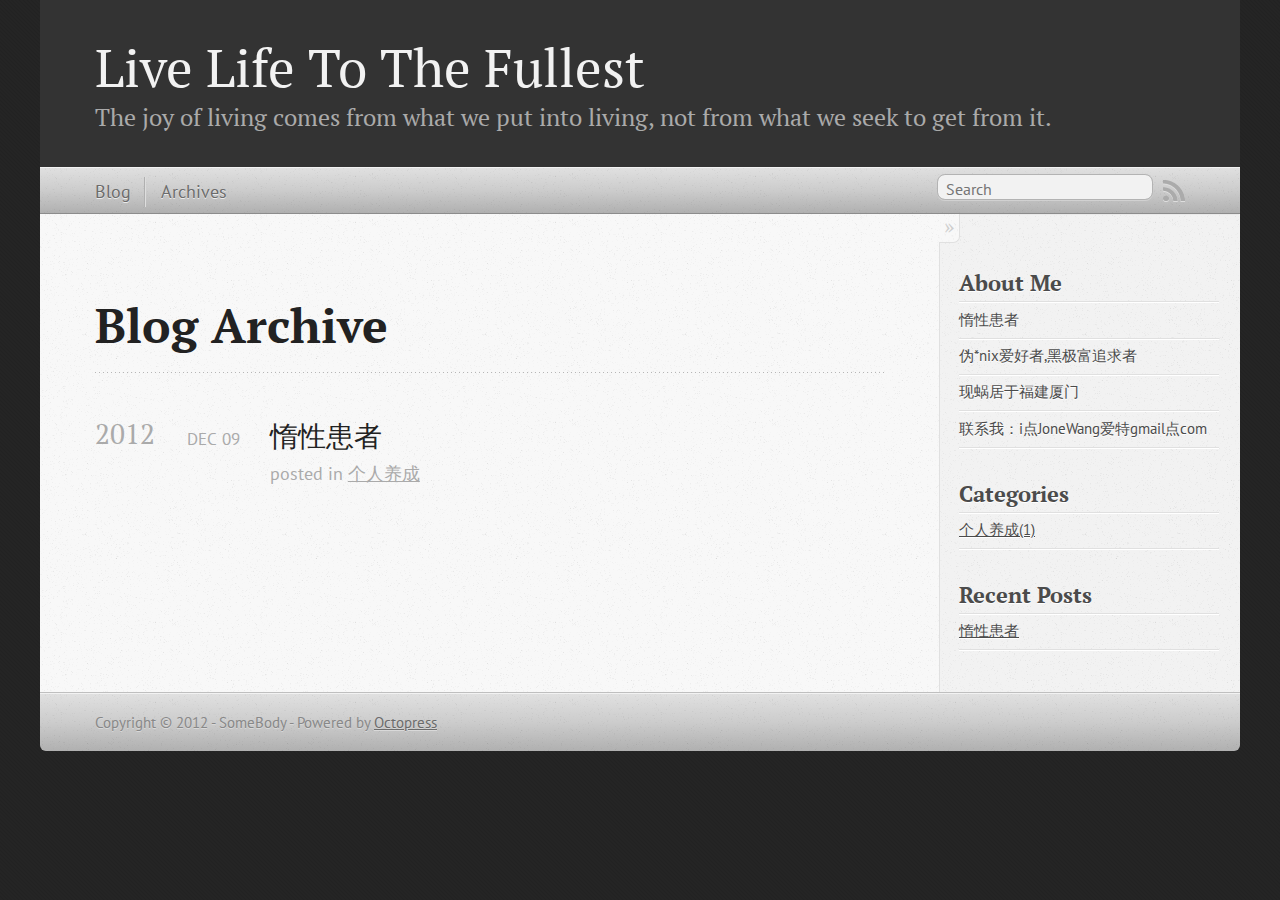
==== commit ab974f17: "Site updated at 2012-12-09 09:39:57 UTC" ====
--- a/blog/archives/index.html
+++ b/blog/archives/index.html
@@ -10,7 +10,7 @@
 
   
   <meta name="description" content="Blog Archive 2012 惰性患者
-Dec 09 2012 posted in 个人养成 About Me 惰性患者 伪linux爱好者,黑极富追求者 现蜗居于厦门 联系我：i点JoneWang爱特gmail点com Categories 个人养成(1) Recent Posts &hellip;">
+Dec 09 2012 posted in 个人养成 About Me 惰性患者 伪*nix爱好者,黑极富追求者 现蜗居于福建厦门 联系我：i点JoneWang爱特gmail点com Categories 个人养成(1) Recent Posts &hellip;">
   
 
   <!-- http://t.co/dKP3o1e -->
@@ -104,8 +104,8 @@
     <ul>
     <!--jonewang: self define about me.-->
     <li>惰性患者</li>
-    <li>伪linux爱好者,黑极富追求者</li>
-    <li>现蜗居于厦门</li>
+    <li>伪*nix爱好者,黑极富追求者</li>
+    <li>现蜗居于福建厦门</li>
     <li>联系我：i点JoneWang爱特gmail点com</li>
     </ul>
 </section>
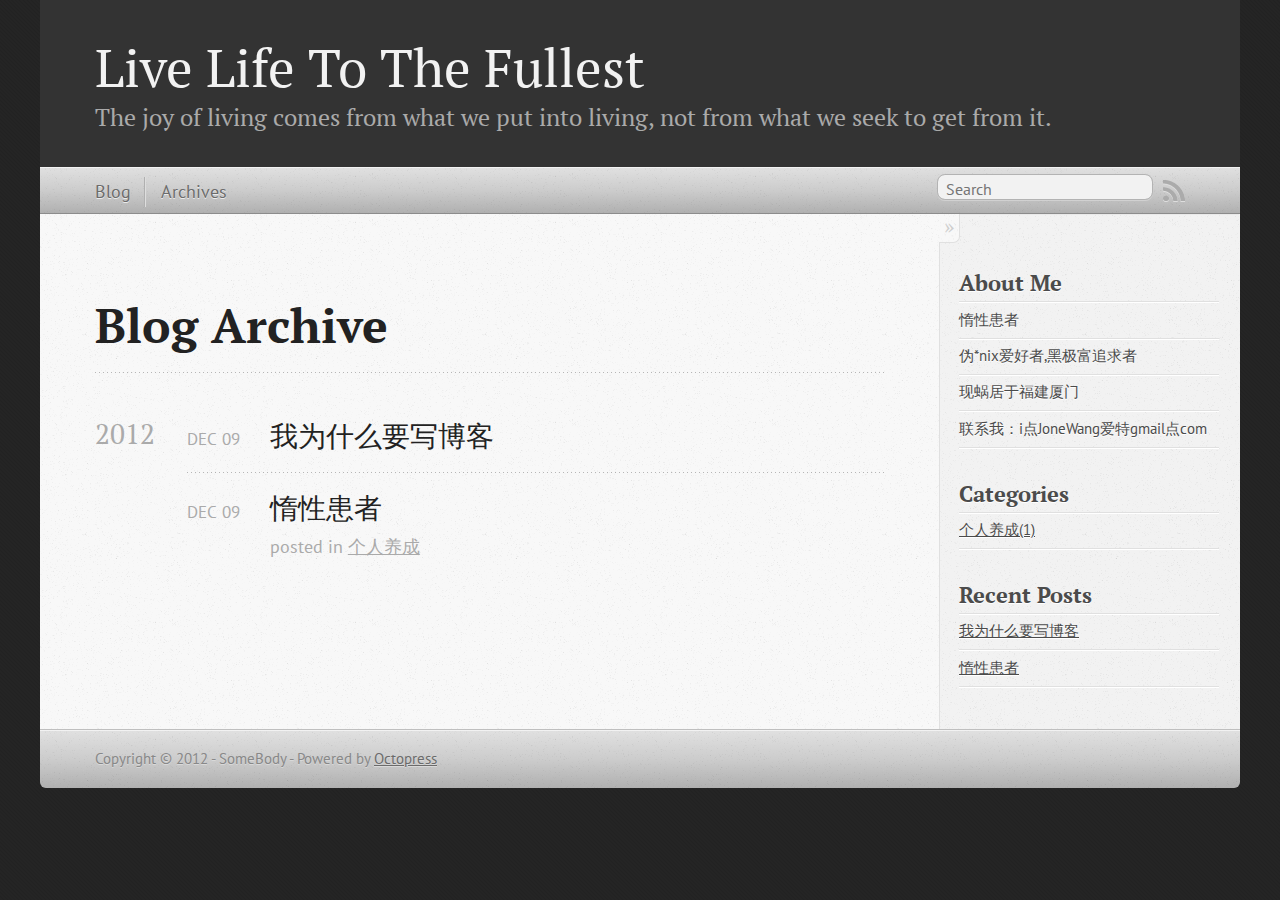
==== commit d2ea4b42: "Site updated at 2012-12-09 11:11:11 UTC" ====
--- a/blog/archives/index.html
+++ b/blog/archives/index.html
@@ -9,8 +9,9 @@
   <meta name="author" content="SomeBody">
 
   
-  <meta name="description" content="Blog Archive 2012 惰性患者
-Dec 09 2012 posted in 个人养成 About Me 惰性患者 伪*nix爱好者,黑极富追求者 现蜗居于福建厦门 联系我：i点JoneWang爱特gmail点com Categories 个人养成(1) Recent Posts &hellip;">
+  <meta name="description" content="Blog Archive 2012 我为什么要写博客
+Dec 09 2012 惰性患者
+Dec 09 2012 posted in 个人养成 About Me 惰性患者 伪*nix爱好者,黑极富追求者 现蜗居于福建厦门 联系我：i点JoneWang爱特gmail点com Categories &hellip;">
   
 
   <!-- http://t.co/dKP3o1e -->
@@ -31,6 +32,18 @@
 <link href="http://fonts.googleapis.com/css?family=PT+Sans:regular,italic,bold,bolditalic" rel="stylesheet" type="text/css">
 
   
+  <script type="text/javascript">
+    var _gaq = _gaq || [];
+    _gaq.push(['_setAccount', 'UA-36915152-1']);
+    _gaq.push(['_trackPageview']);
+
+    (function() {
+      var ga = document.createElement('script'); ga.type = 'text/javascript'; ga.async = true;
+      ga.src = ('https:' == document.location.protocol ? 'https://ssl' : 'http://www') + '.google-analytics.com/ga.js';
+      var s = document.getElementsByTagName('script')[0]; s.parentNode.insertBefore(ga, s);
+    })();
+  </script>
+
 
 </head>
 
@@ -80,6 +93,16 @@
 
 <article>
   
+<h1><a href="/blog/2012/12/09/why-i-write-blog/">我为什么要写博客</a></h1>
+<time datetime="2012-12-09T19:03:00+08:00" pubdate><span class='month'>Dec</span> <span class='day'>09</span> <span class='year'>2012</span></time>
+
+
+</article>
+
+
+
+<article>
+  
 <h1><a href="/blog/2012/12/09/inert-patients/">惰性患者</a></h1>
 <time datetime="2012-12-09T13:49:00+08:00" pubdate><span class='month'>Dec</span> <span class='day'>09</span> <span class='year'>2012</span></time>
 
@@ -118,6 +141,10 @@
 <section>
   <h1>Recent Posts</h1>
   <ul id="recent_posts">
+    
+      <li class="post">
+        <a href="/blog/2012/12/09/why-i-write-blog/">我为什么要写博客</a>
+      </li>
     
       <li class="post">
         <a href="/blog/2012/12/09/inert-patients/">惰性患者</a>
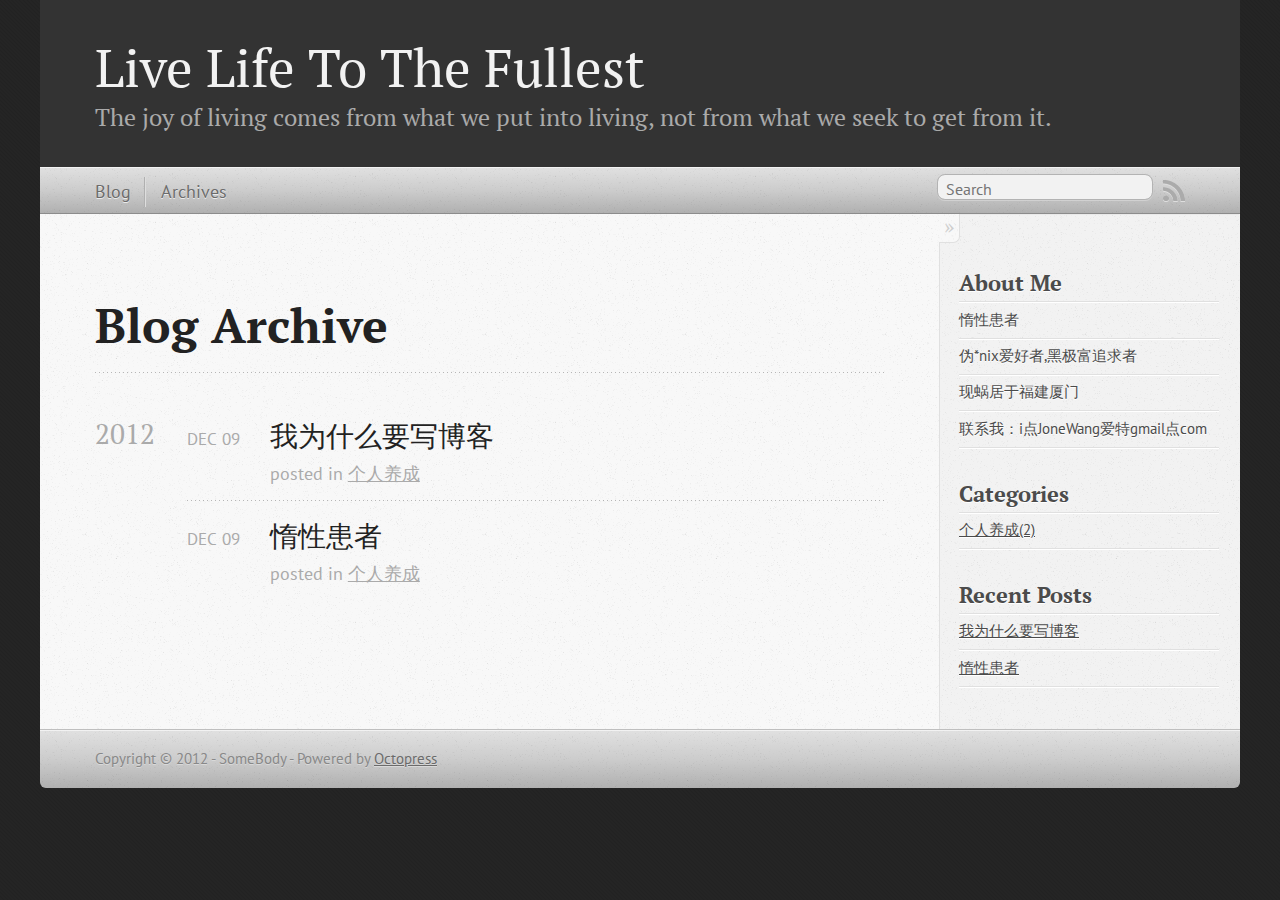
==== commit 6e6539f4: "Site updated at 2012-12-11 13:12:49 UTC" ====
--- a/blog/archives/index.html
+++ b/blog/archives/index.html
@@ -10,8 +10,8 @@
 
   
   <meta name="description" content="Blog Archive 2012 我为什么要写博客
-Dec 09 2012 惰性患者
-Dec 09 2012 posted in 个人养成 About Me 惰性患者 伪*nix爱好者,黑极富追求者 现蜗居于福建厦门 联系我：i点JoneWang爱特gmail点com Categories &hellip;">
+Dec 09 2012 posted in 个人养成 惰性患者
+Dec 09 2012 posted in 个人养成 About Me 惰性患者 伪*nix爱好者,黑极富追求者 现蜗居于福建厦门 联系我： &hellip;">
   
 
   <!-- http://t.co/dKP3o1e -->
@@ -96,6 +96,10 @@
 <h1><a href="/blog/2012/12/09/why-i-write-blog/">我为什么要写博客</a></h1>
 <time datetime="2012-12-09T19:03:00+08:00" pubdate><span class='month'>Dec</span> <span class='day'>09</span> <span class='year'>2012</span></time>
 
+<footer>
+  <span class="categories">posted in <a class='category' href='/blog/categories/个人养成/'>个人养成</a></span>
+</footer>
+
 
 </article>
 
@@ -135,7 +139,7 @@
 
 <section>
 <h1>Categories</h1>
-<span class='categories_tag'><li class='post'> <a href='/blog/categories/个人养成' style='font-size: 100'>个人养成(1)</a> </li></span>
+<span class='categories_tag'><li class='post'> <a href='/blog/categories/个人养成' style='font-size: 100'>个人养成(2)</a> </li></span>
 </section>
 
 <section>
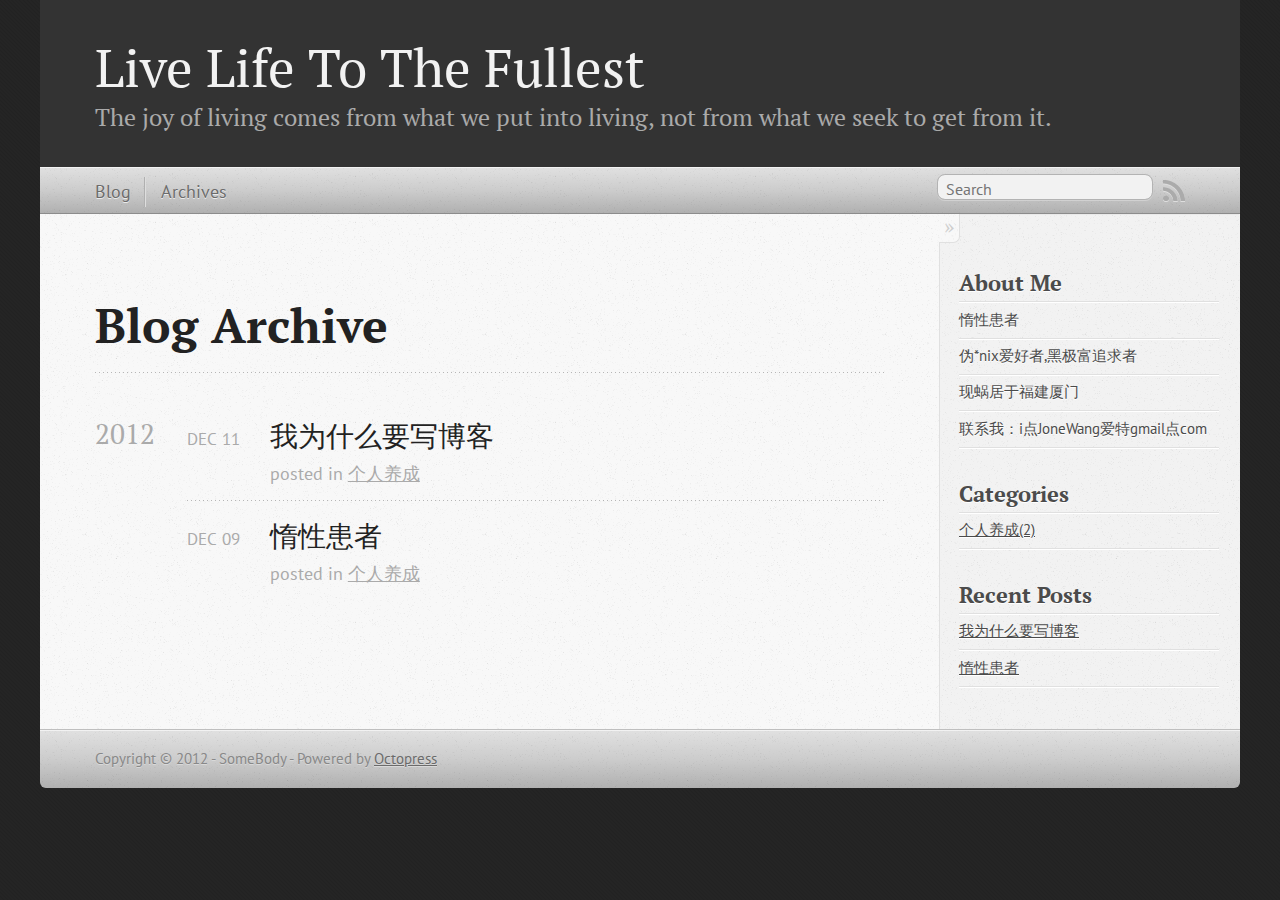
==== commit d1e78e6a: "Site updated at 2012-12-11 13:17:47 UTC" ====
--- a/blog/archives/index.html
+++ b/blog/archives/index.html
@@ -10,7 +10,7 @@
 
   
   <meta name="description" content="Blog Archive 2012 我为什么要写博客
-Dec 09 2012 posted in 个人养成 惰性患者
+Dec 11 2012 posted in 个人养成 惰性患者
 Dec 09 2012 posted in 个人养成 About Me 惰性患者 伪*nix爱好者,黑极富追求者 现蜗居于福建厦门 联系我： &hellip;">
   
 
@@ -93,8 +93,8 @@
 
 <article>
   
-<h1><a href="/blog/2012/12/09/why-i-write-blog/">我为什么要写博客</a></h1>
-<time datetime="2012-12-09T19:03:00+08:00" pubdate><span class='month'>Dec</span> <span class='day'>09</span> <span class='year'>2012</span></time>
+<h1><a href="/blog/2012/12/11/why-i-write-blog/">我为什么要写博客</a></h1>
+<time datetime="2012-12-11T21:17:00+08:00" pubdate><span class='month'>Dec</span> <span class='day'>11</span> <span class='year'>2012</span></time>
 
 <footer>
   <span class="categories">posted in <a class='category' href='/blog/categories/个人养成/'>个人养成</a></span>
@@ -147,7 +147,7 @@
   <ul id="recent_posts">
     
       <li class="post">
-        <a href="/blog/2012/12/09/why-i-write-blog/">我为什么要写博客</a>
+        <a href="/blog/2012/12/11/why-i-write-blog/">我为什么要写博客</a>
       </li>
     
       <li class="post">
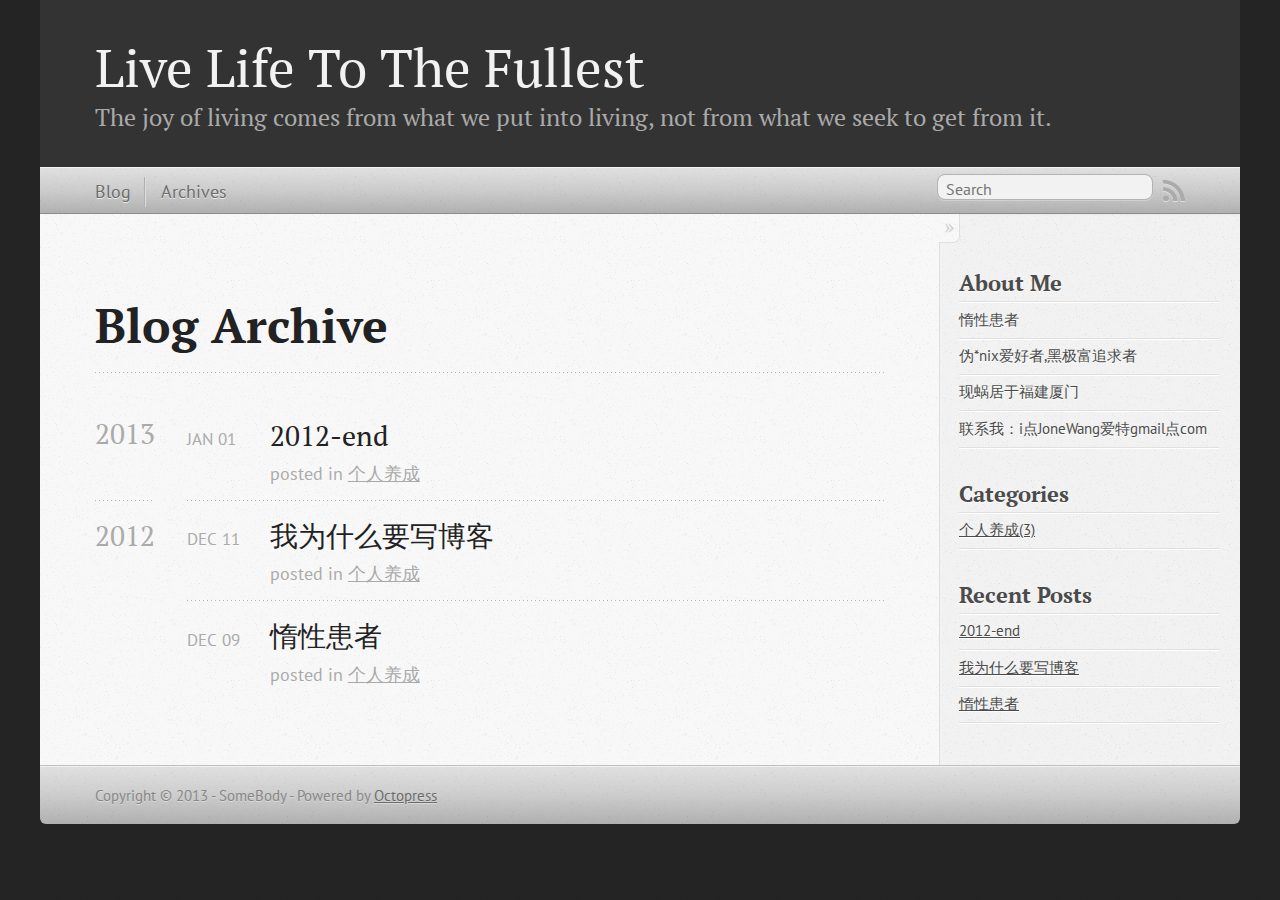
==== commit ad30520c: "Site updated at 2013-01-01 02:20:39 UTC" ====
--- a/blog/archives/index.html
+++ b/blog/archives/index.html
@@ -9,9 +9,10 @@
   <meta name="author" content="SomeBody">
 
   
-  <meta name="description" content="Blog Archive 2012 我为什么要写博客
+  <meta name="description" content="Blog Archive 2013 2012-end
+Jan 01 2013 posted in 个人养成 2012 我为什么要写博客
 Dec 11 2012 posted in 个人养成 惰性患者
-Dec 09 2012 posted in 个人养成 About Me 惰性患者 伪*nix爱好者,黑极富追求者 现蜗居于福建厦门 联系我： &hellip;">
+Dec 09 2012 posted in 个人养成 About Me 惰性患者 伪* &hellip;">
   
 
   <!-- http://t.co/dKP3o1e -->
@@ -89,6 +90,23 @@
 
 
   
+  <h2>2013</h2>
+
+<article>
+  
+<h1><a href="/blog/2013/01/01/2012-end/">2012-end</a></h1>
+<time datetime="2013-01-01T10:17:00+08:00" pubdate><span class='month'>Jan</span> <span class='day'>01</span> <span class='year'>2013</span></time>
+
+<footer>
+  <span class="categories">posted in <a class='category' href='/blog/categories/个人养成/'>个人养成</a></span>
+</footer>
+
+
+</article>
+
+
+
+  
   <h2>2012</h2>
 
 <article>
@@ -139,7 +157,7 @@
 
 <section>
 <h1>Categories</h1>
-<span class='categories_tag'><li class='post'> <a href='/blog/categories/个人养成' style='font-size: 100'>个人养成(2)</a> </li></span>
+<span class='categories_tag'><li class='post'> <a href='/blog/categories/个人养成' style='font-size: 100'>个人养成(3)</a> </li></span>
 </section>
 
 <section>
@@ -147,6 +165,10 @@
   <ul id="recent_posts">
     
       <li class="post">
+        <a href="/blog/2013/01/01/2012-end/">2012-end</a>
+      </li>
+    
+      <li class="post">
         <a href="/blog/2012/12/11/why-i-write-blog/">我为什么要写博客</a>
       </li>
     
@@ -164,12 +186,25 @@
     </div>
   </div>
   <footer role="contentinfo"><p>
-  Copyright &copy; 2012 - SomeBody -
+  Copyright &copy; 2013 - SomeBody -
   <span class="credit">Powered by <a href="http://octopress.org">Octopress</a></span>
 </p>
 
 </footer>
   
+
+<script type="text/javascript">
+      var disqus_shortname = 'joneblog';
+      
+        
+        var disqus_script = 'count.js';
+      
+    (function () {
+      var dsq = document.createElement('script'); dsq.type = 'text/javascript'; dsq.async = true;
+      dsq.src = 'http://' + disqus_shortname + '.disqus.com/' + disqus_script;
+      (document.getElementsByTagName('head')[0] || document.getElementsByTagName('body')[0]).appendChild(dsq);
+    }());
+</script>
 
 
 
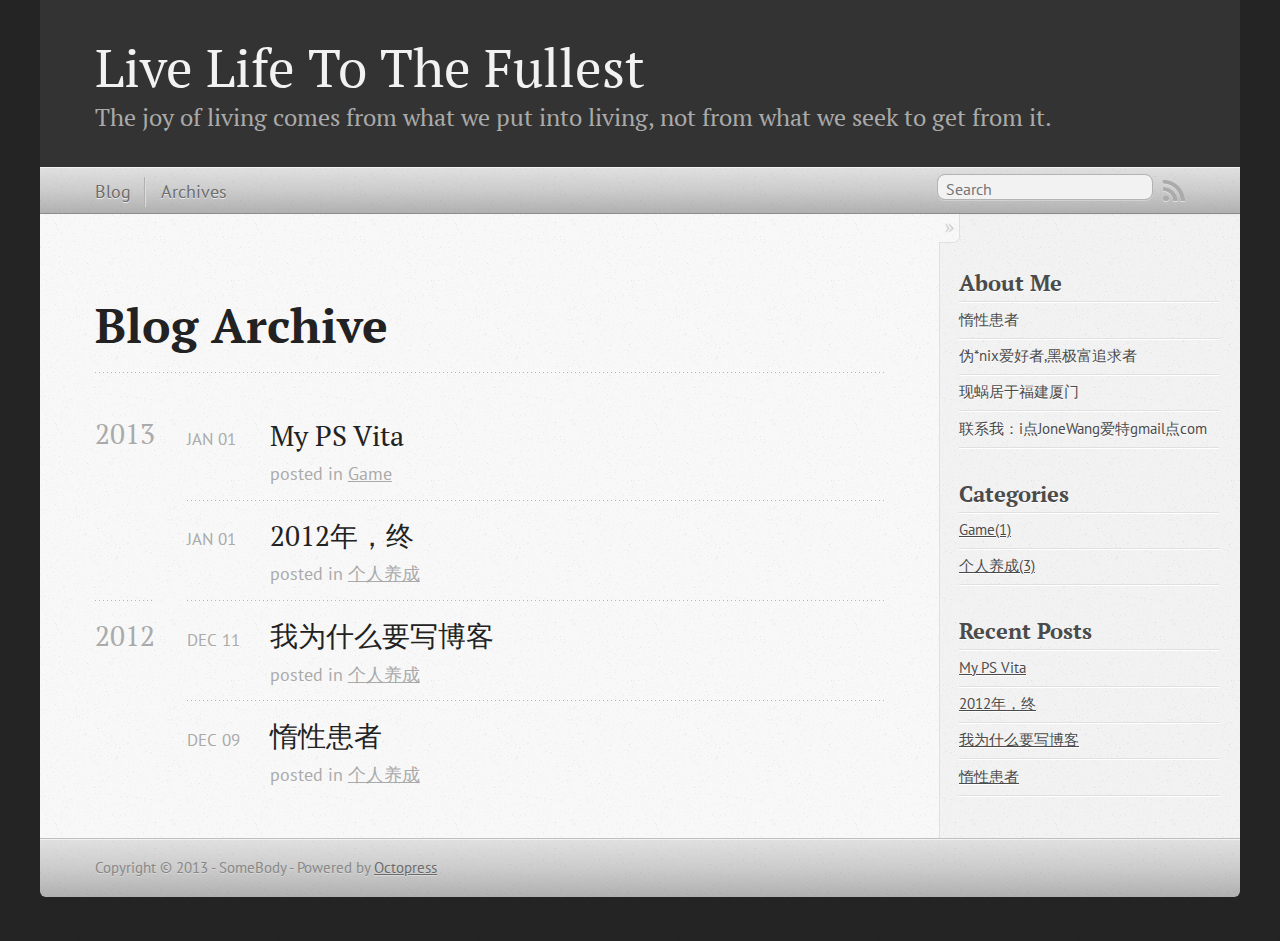
==== commit 82a83094: "Site updated at 2013-01-01 02:35:44 UTC" ====
--- a/blog/archives/index.html
+++ b/blog/archives/index.html
@@ -9,10 +9,11 @@
   <meta name="author" content="SomeBody">
 
   
-  <meta name="description" content="Blog Archive 2013 2012-end
+  <meta name="description" content="Blog Archive 2013 My PS Vita
+Jan 01 2013 posted in Game 2012年，终
 Jan 01 2013 posted in 个人养成 2012 我为什么要写博客
 Dec 11 2012 posted in 个人养成 惰性患者
-Dec 09 2012 posted in 个人养成 About Me 惰性患者 伪* &hellip;">
+Dec 09 2012 &hellip;">
   
 
   <!-- http://t.co/dKP3o1e -->
@@ -94,7 +95,21 @@
 
 <article>
   
-<h1><a href="/blog/2013/01/01/2012-end/">2012-end</a></h1>
+<h1><a href="/blog/2013/01/01/my-ps-vita/">My PS Vita</a></h1>
+<time datetime="2013-01-01T10:22:00+08:00" pubdate><span class='month'>Jan</span> <span class='day'>01</span> <span class='year'>2013</span></time>
+
+<footer>
+  <span class="categories">posted in <a class='category' href='/blog/categories/game/'>Game</a></span>
+</footer>
+
+
+</article>
+
+
+
+<article>
+  
+<h1><a href="/blog/2013/01/01/2012-end/">2012年，终</a></h1>
 <time datetime="2013-01-01T10:17:00+08:00" pubdate><span class='month'>Jan</span> <span class='day'>01</span> <span class='year'>2013</span></time>
 
 <footer>
@@ -157,7 +172,7 @@
 
 <section>
 <h1>Categories</h1>
-<span class='categories_tag'><li class='post'> <a href='/blog/categories/个人养成' style='font-size: 100'>个人养成(3)</a> </li></span>
+<span class='categories_tag'><li class='post'> <a href='/blog/categories/game' style='font-size: 100'>Game(1)</a> </li><li class='post'> <a href='/blog/categories/个人养成' style='font-size: 100'>个人养成(3)</a> </li></span>
 </section>
 
 <section>
@@ -165,7 +180,11 @@
   <ul id="recent_posts">
     
       <li class="post">
-        <a href="/blog/2013/01/01/2012-end/">2012-end</a>
+        <a href="/blog/2013/01/01/my-ps-vita/">My PS Vita</a>
+      </li>
+    
+      <li class="post">
+        <a href="/blog/2013/01/01/2012-end/">2012年，终</a>
       </li>
     
       <li class="post">
